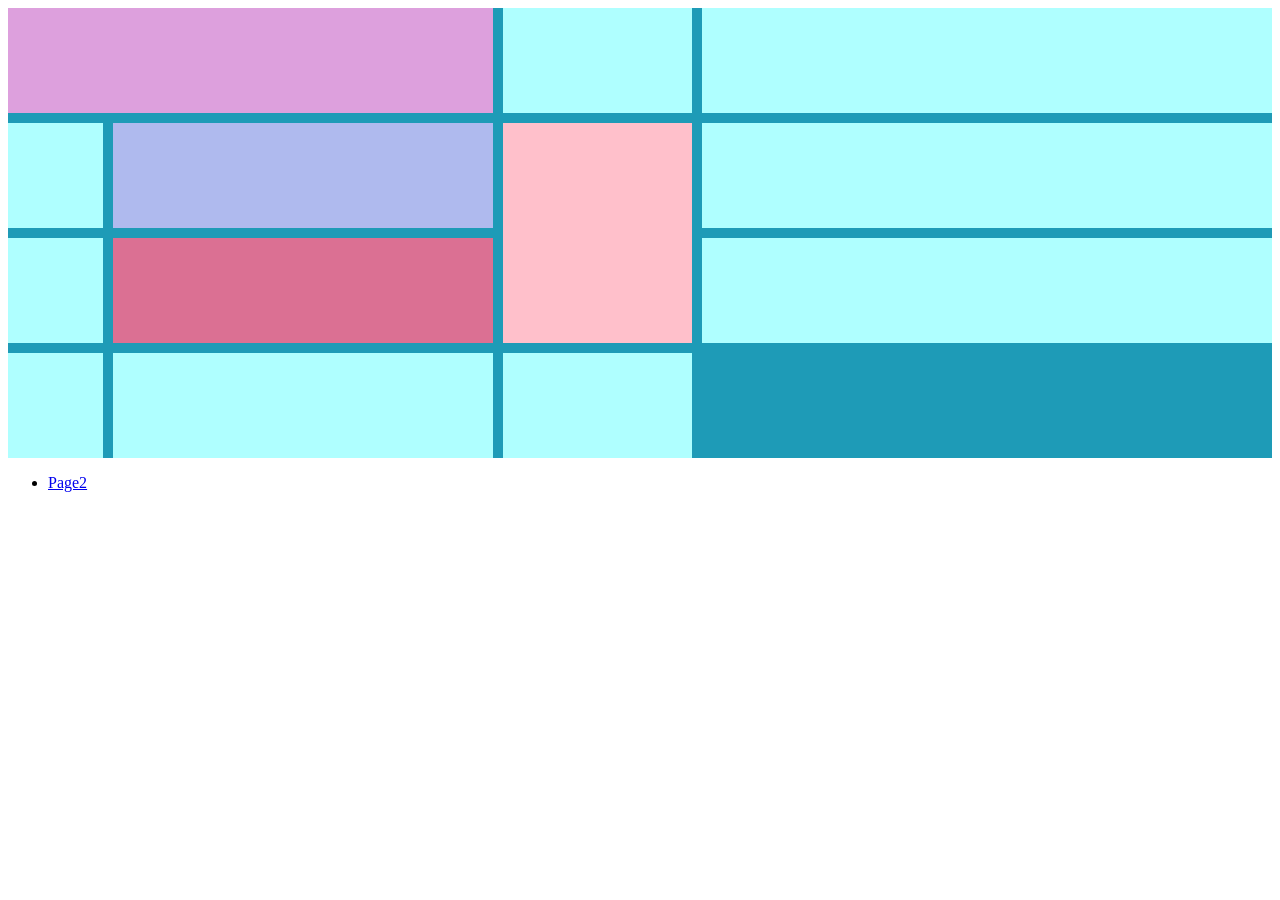
==== index.html @ 869cc06f "Add files via upload" ====
<!DOCTYPE html>
<html>
    <link rel="stylesheet" href="stylesssaj.css">

    <head>
        <meta charset="UTF-8">
    </head>
    <body>
    <div class="container">
    <div class="item cat1"></div>
    <div class="item cat2"></div>
    <div class="item cat3"></div>
    <div class="item cat4"></div>
    <div class="item cat5"></div>
    <div class="item cat6"></div>
    <div class="item cat7"></div>
    <div class="item cat8"></div>
    <div class="item cat9"></div>
    <div class="item cat10"></div>
    <div class="item cat11"></div>
    <div class="item cat12"></div>
    <div class="item cat13"></div>
</div>
<nav>
	<ul>
		<li>   <a href="page2.html">Page2</a> </li>
	</ul>
</nav>
    </body>
</html>
---- stylesssaj.css ----
.container{
    background-color: rgb(30, 155, 183);
    display: grid;
    grid-template-columns: 1fr 4fr 2fr 6fr;
    grid-gap: 10px;
    height: 450px;
}

.item{
    background-color: rgb(175, 255, 255);
    font-size: medium;
    padding: 10px;
    text-align: center;
    font-family: Georgia, 'Times New Roman';
}

.cat1{
    grid-column-start: 1;
    grid-column-end: 3;
    background-color: plum;
}
.cat6{
    grid-row-start: 2;
    grid-row-end: 4;
    grid-column-start: 3;
    grid-column-end: 4;
    background-color: pink;
}
.cat5{
    background-color: rgb(175, 186, 238);
}
.cat9{
    background-color: palevioletred;
}
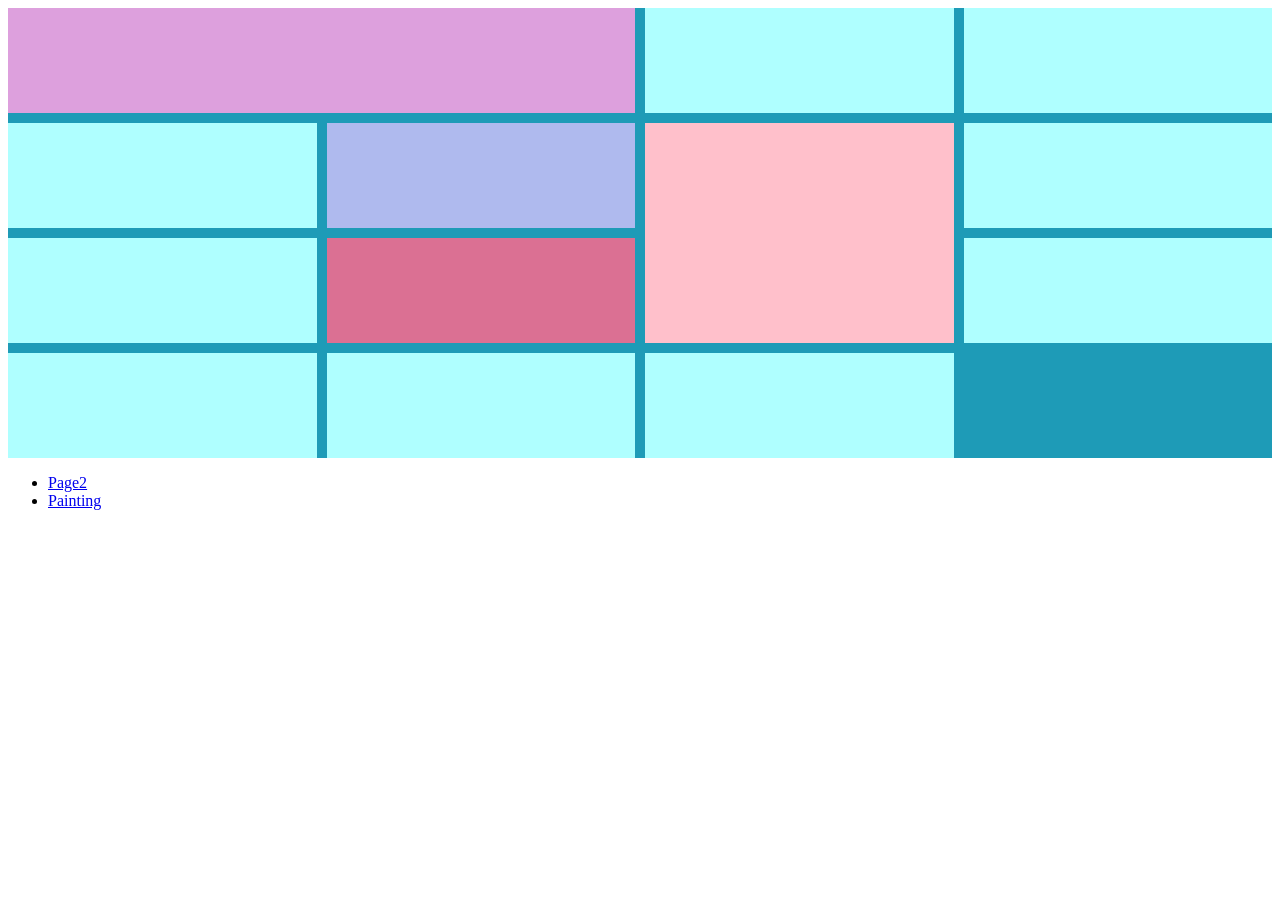
==== commit 48262a09: "Add files via upload" ====
--- a/index.html
+++ b/index.html
@@ -24,7 +24,9 @@
 <nav>
 	<ul>
 		<li>   <a href="page2.html">Page2</a> </li>
+        <li>   <a href="painting.html">Painting</a> </li>
 	</ul>
 </nav>
+    <script src="meow.js"></script>
     </body>
 </html>
--- a/stylesssaj.css
+++ b/stylesssaj.css
@@ -1,7 +1,7 @@
 .container{
     background-color: rgb(30, 155, 183);
     display: grid;
-    grid-template-columns: 1fr 4fr 2fr 6fr;
+  grid-template-columns: auto auto auto auto;
     grid-gap: 10px;
     height: 450px;
 }
@@ -31,4 +31,9 @@
 }
 .cat9{
     background-color: palevioletred;
-}+}
+.cat10,
+.cat11,
+.cat12 {
+    cursor: pointer;
+}
